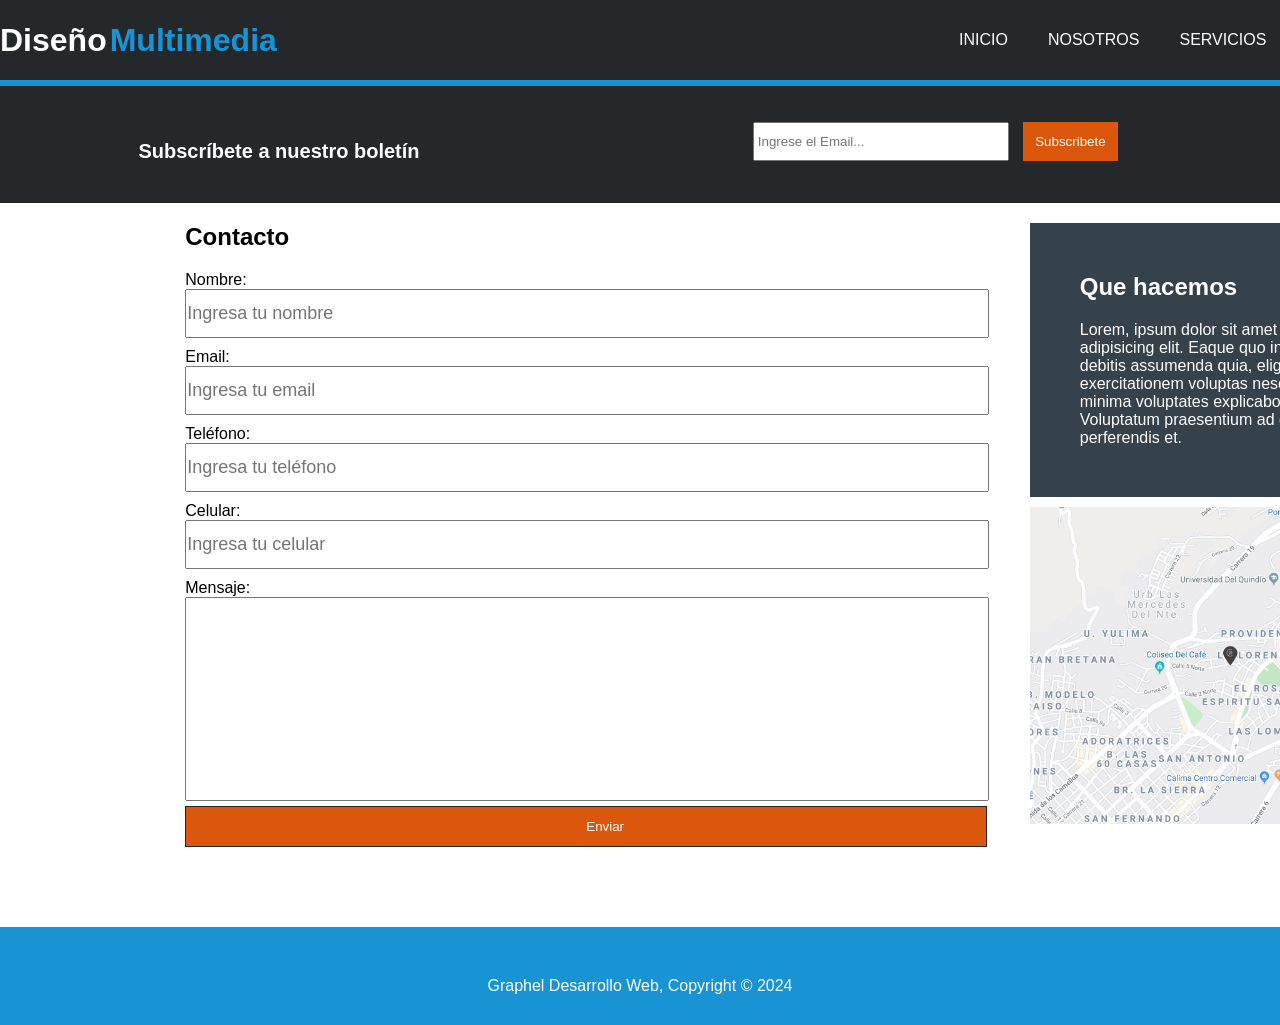
==== templates/contacto.html @ 394f16e5 "commit inicial" ====
<!DOCTYPE html>
<html lang="es">
<head>
    <meta charset="UTF-8">
    <meta name="viewport" content="width=device-width, initial-scale=1.0">
    <link rel="stylesheet" href="../styles/styleIndex.css">
    <title>Contacto</title>
</head>
<body>
    <header>
        <div class="contenedorHeader">
            <div class="logo">
                <h1>Diseño<span>Multimedia</span></h1>
            </div>

            <div class="menu">
                <nav>
                    <ul>
                        <li ><a href="../index.html">INICIO</a></li>
                        <li><a href="./nosotros.html">NOSOTROS</a></li>
                        <li><a href="./servicios.html">SERVICIOS</a></li>
                        <li><a href="./contacto.html" class="menuSelect">CONTACTO</a></li>
                    </ul>

                </nav>
            </div>
        </div>
    </header>

    <section>
        <div class="suscripcion2">
            <p>Subscríbete a nuestro boletín</p>
            <div class="menuSus">
            <input type="email" placeholder="Ingrese el Email...">
            <button>Subscribete</button>
            </div>
        </div>
    </section>

    <nav class="formulario">
        
        <section class="input">
            <h2 class="tituloC">Contacto</h2>  

            <div class="form">

                <label for="nombre">Nombre:</label>
                <input class="datos" type="text" name="nombre" placeholder="Ingresa tu nombre">

                <label for="email">Email:</label>
                <input class="datos" type="email" name="email" placeholder="Ingresa tu email">

                <label for="telefono">Teléfono:</label>
                <input class="datos" type="number" name="telefono" placeholder="Ingresa tu teléfono">

                <label for="celular">Celular:</label>
                <input class="datos" type="number" name="celular" placeholder="Ingresa tu celular">

                <label for="mensaje">Mensaje:</label>
                <input class="datosM" type="text" name="mensaje">

                <button type="submit">Enviar</button>
            
            </div>

        </section>

        <aside class="contac">
            <div class="recuadro3">
                <h2>Que hacemos</h2>
                <p>Lorem, ipsum dolor sit amet consectetur adipisicing elit. Eaque quo inventore debitis assumenda quia, eligendi exercitationem voluptas nesciunt, quidem minima voluptates explicabo nostrum! Voluptatum praesentium ad quae dicta perferendis et.</p>
            </div>

            <div>
                <img class="mapa" src="../assets/imagenes/mapaGoogle.png" alt="mapaGoogle">
            </div>
        </aside>
       
    </nav>

    <footer>
        <p>Graphel Desarrollo Web, Copyright &copy; 2024</p>
    </footer>
</body>
</html>
---- styles/styleIndex.css ----
*{
    margin: 0;
    padding: 0;
    text-decoration: none;
    font-family: arial;
}

header{
    position: fixed;
    top: 0;
    left: 0;
    width: 100%;
    height: 80px;
    background: rgb(36, 40, 43);
    border-bottom: 6px solid rgb(24, 147, 212);
    z-index: 2;
}

.contenedorHeader{
    max-width: 1500px;
    display: flex;
    margin: auto;
    justify-content: space-between;
    flex-direction: row;
}

.logo{
    height: 80px;
    display: flex;
    justify-content: center;
    align-items: center;
    color: rgb(255, 255, 255);
}

span{
    padding-left: 3px;
    color: rgb(24, 147, 212);
}

.menu{
    height: 80px;
}

.menu nav{
    height: 100%;
}

.menu nav ul{
    height: 100%;
    display: flex;
    list-style: none;
    justify-content: center;
}

.menu nav ul li{
    height: 100%;
    margin: 0 20px;
    display: flex;
    justify-content: center;
    align-items: center;
}

.menu nav ul li a{
    color: rgb(255, 255, 255);
}

.menu nav ul li a:hover{
    color: rgb(91, 170, 235);
    transition: color 300ms;
}

.menu .menuSelect{
    color: rgb(24, 147, 212);
}

.contenedor{
    width: 100%;
    height: 400px;
    position: relative;
    margin-top: 80px;
    background-image: url(../assets/imagenes/cabecera.jpg);
    background-position: center;
    background-size: cover;
    background-repeat: no-repeat;
}

.contenedorInfo{
    max-width: 100%;
    height: 400px;
    margin: auto;
    text-align: center;
    display: flex;
    justify-content: center;
    align-items: center;
    flex-direction: column;
}

.contenedorInfo h2{
    font-size: 60px;
    color: rgb(255, 255, 255);
    margin-bottom: 20px;
}

.contenedorInfo p{
    color: rgb(255, 255, 255);
    font-size: 18px;
    padding: 0 20%;
}

.suscripcion{
    max-width: 100%;
    margin: auto;
    padding: 30px;
    background-color: rgb(36, 40, 43);
    display: flex;
    justify-content: space-between;
    align-items: center;
}

.suscripcion p{
    color: rgb(255, 255, 255);
    padding-left: 10%;
    font-size: 20px;
    font-weight: 600;
}

/* Cuadro de subscripcion de nosotros */
.suscripcion2{
    max-width: 100%;
    margin-top: 80px;
    padding: 40px 40px 40px 16px;
    background-color: rgb(36, 40, 43);
    display: flex;
    justify-content: space-between;
    align-items: center;
}

.suscripcion2 p{
    color: rgb(255, 255, 255);
    padding-left: 10%;
    font-size: 20px;
    font-weight: 600;
}

/* espacio de nosotros*/
.principal{
    display: flex;
    justify-content: space-around;
    margin: 30px 0 30px 35px;
}

.articulo2{
    max-width: 800px;
    
}

.texto{
    width: 1000px;
}


.p2{
    background: rgb(53, 65, 75);
    color: rgb(255, 255, 255);
    padding: 20px;
    margin: 30px 0;
    width: 960px;
}

.recuadro{
    background: rgb(53, 65, 75);
    color: rgb(255, 255, 255);
    padding: 40px;
    margin-right: 80px;
    max-width: 300px;
}

/*Servicios*/
.servicios{
    display: flex;
    justify-content: space-around;
    margin: 30px 0 30px 125px;
}

.tituloS{
    margin: 20px;
}

.servicio{
    background-color: rgb(224, 224, 224);
    border: 1px solid rgb(206, 205, 205);
    padding: 50px;
    margin: 5px 20px;
    width: 900px;
    display: flex;
    flex-direction: column;
}

.recuadro2{
    background: rgb(53, 65, 75);
    color: rgb(255, 255, 255);
    padding: 40px;
    margin-right: 250px;
    max-width: 300px;
}

/* Formulario*/

.formulario{
    display: flex;
    justify-content: space-around;
    margin-top: 20px;
}

.input{
    margin-left: 65px;
}

label{
    margin-top: 10px;
}

.datos{
    width: 800px; 
    height: 15px; 
    font-size: 18px; 
    padding: 15px 0; 
}

.datosM{
    width: 800px; 
    height: 200px;
    text-align: start;
}

.form{
    display: flex;
    flex-direction: column;
    max-width: 100px;
    margin: 10px 0;
}

.recuadro3{
    background: rgb(53, 65, 75);
    color: rgb(255, 255, 255);
    padding: 50px;
    margin-right: 250px;
    max-width: 300px;
}

.contac{
    margin-left: 500px;
    margin-right: 0;
}
.mapa{
    margin-top: 10px;
    width: 400px;
}

.input .form button{
    margin-top: 5px;
    padding: 12px 400px;
    background: rgb(219, 87, 11);
    border: 1px solid rgb(36, 40, 43);
    color: rgb(255, 255, 255);
}

.input .form button:hover{
    background-color: rgb(160, 63, 7);
    transition: color 300ms;
}

nav{
    width: 200vh;
}

.menuSus{
    margin-right: 10%;
}

.menuSus input{
    padding: 10px 80px 10px 3px;
    margin-right: 10px;
}

.menuSus button{
    padding: 12px;
    background: rgb(219, 87, 11);
    border: none;
    color: rgb(255, 255, 255);
}

.menuSus button:hover{
    background-color: rgb(160, 63, 7);
    transition: color 300ms;
}

.articulo{
    display: flex;
    justify-content: space-around;
    margin-top: 50px;
}

.html{
    display: flex;
    flex-direction: column;
    justify-content: center;
    align-items: center;
    margin-left: 70px;
}

.html h3, p{
    margin-top: 20px;
}

.html p{
    width: 450px;
    text-align: center;
}

.css{
    display: flex;
    flex-direction: column;
    justify-content: center;
    align-items: center;
}

.css h3, p{
    margin-top: 20px;
}

.css p{
    width: 450px;
    text-align: center;
}

.dice{
    display: flex;
    flex-direction: column;
    justify-content: center;
    align-items: center;
    margin-right: 70px;
}

.dice h3, p{
    margin-top: 20px;
}

.dice p{
    width: 450px;
    text-align: center;
}

footer{
    margin-top: 70px;
    padding: 30px;
    display: flex;
    justify-content: center;
    align-items: center;
    background: rgb(24, 147, 212);
    color: rgb(255, 255, 255);
}
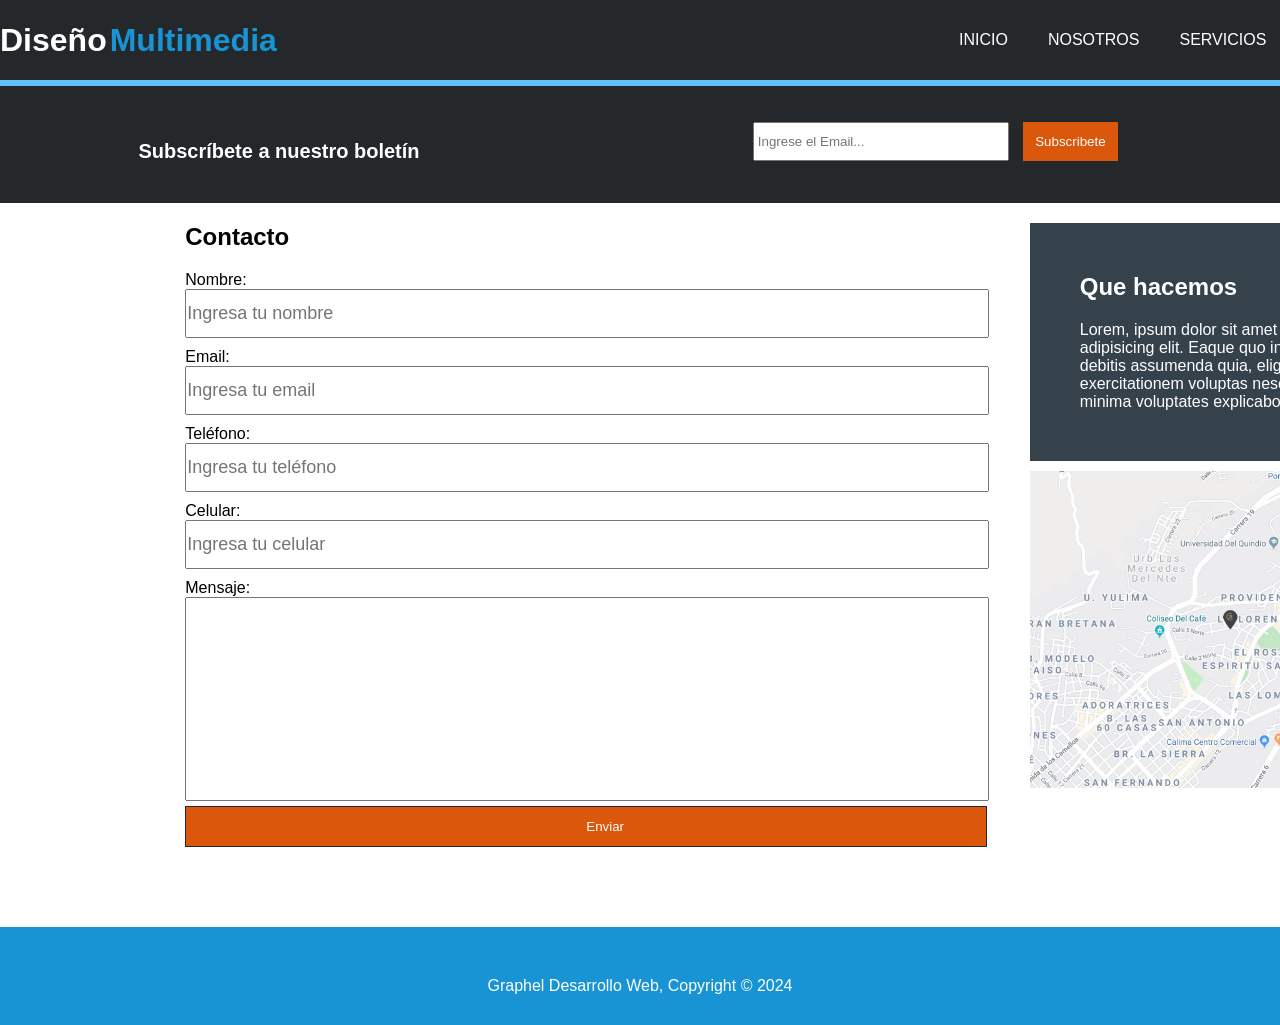
==== commit cb4c1382: "cambios" ====
--- a/templates/contacto.html
+++ b/templates/contacto.html
@@ -68,7 +68,7 @@
         <aside class="contac">
             <div class="recuadro3">
                 <h2>Que hacemos</h2>
-                <p>Lorem, ipsum dolor sit amet consectetur adipisicing elit. Eaque quo inventore debitis assumenda quia, eligendi exercitationem voluptas nesciunt, quidem minima voluptates explicabo nostrum! Voluptatum praesentium ad quae dicta perferendis et.</p>
+                <p>Lorem, ipsum dolor sit amet consectetur adipisicing elit. Eaque quo inventore debitis assumenda quia, eligendi exercitationem voluptas nesciunt, quidem minima voluptates explicabo nostrum!.</p>
             </div>
 
             <div>
--- a/styles/styleIndex.css
+++ b/styles/styleIndex.css
@@ -13,7 +13,7 @@
     width: 100%;
     height: 80px;
     background: rgb(36, 40, 43);
-    border-bottom: 6px solid rgb(24, 147, 212);
+    border-bottom: 6px solid rgb(96, 195, 248);
     z-index: 2;
 }
 
